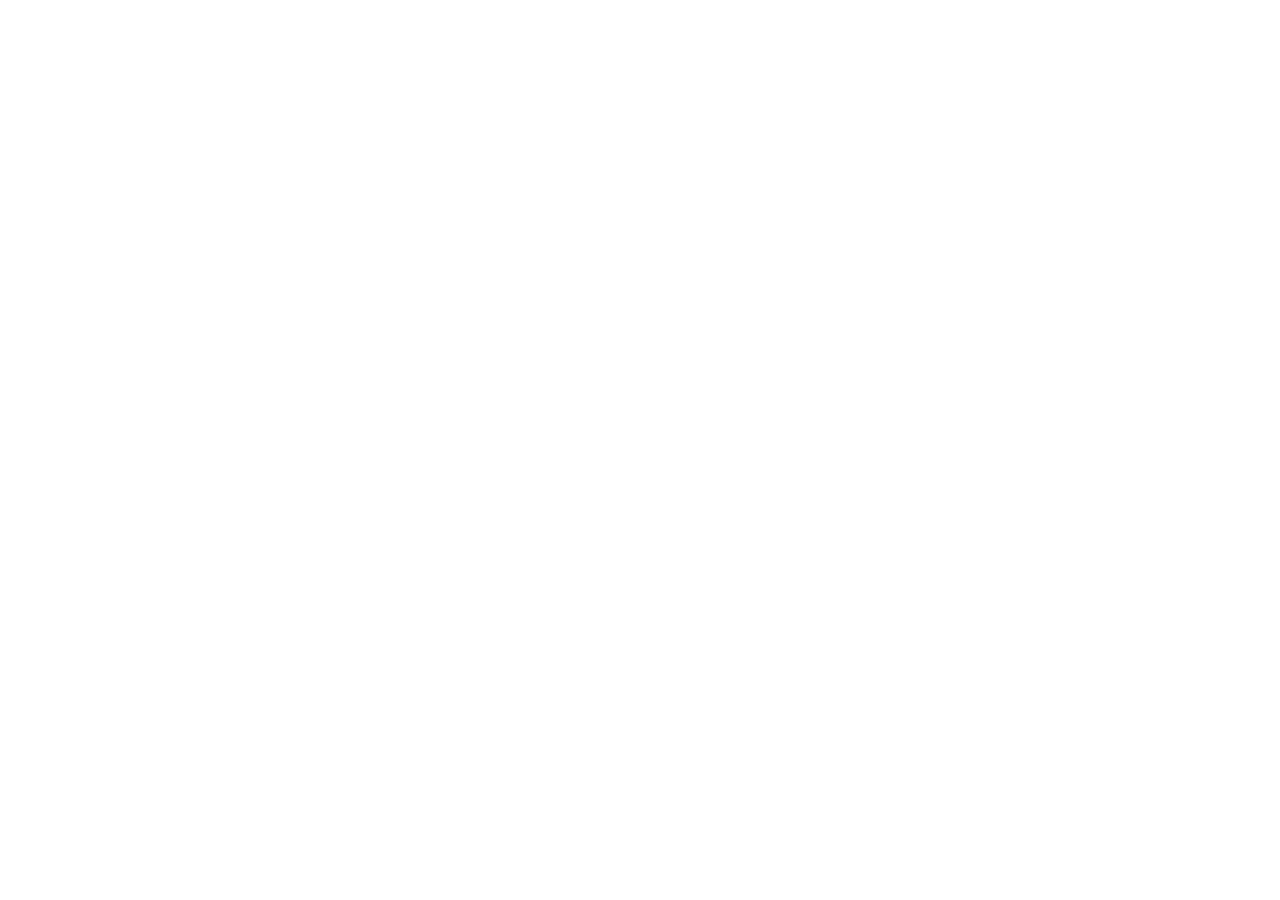
==== index.html @ 765d0cc9 "metamaker demo project" ====
<!DOCTYPE HTML PUBLIC "-//W3C//DTD HTML 4.01//EN" "http://www.w3.org/TR/html4/strict.dtd">
<html>
	<head>
		<title>MetaMaker-Extension</title>
	
		<link rel="stylesheet" type="text/css" href="http://extjs.cachefly.net/ext-3.2.0/resources/css/ext-all.css" />
	   	<script type="text/javascript" src="http://extjs.cachefly.net/ext-3.2.0/adapter/ext/ext-base.js"></script>
 		<script type="text/javascript" src="http://extjs.cachefly.net/ext-3.2.0/ext-all.js"></script>
		<script type="text/javascript" src="MetaMakerNorth.js"></script>
		
		<script type="text/javascript" src="MetaSources.js"></script>
		
		<script type="text/javascript" src="VernacularNames.js"></script>
		<script type="text/javascript" src="MetaTab.js"></script>
		<script type="text/javascript" src="EditorGridTab.js"></script>
		<script type="text/javascript" src="MetaMakerCenterTab.js"></script>
		
		<script type="text/javascript" src="MetaMakerCenter.js"></script>
		
		<script type="text/javascript" src="MetaMakerSouth.js"></script>
		
		<script type="text/javascript" src="MetaMakerEntry.js"></script>
		
	</head>
	<body>
	</body>
</html>
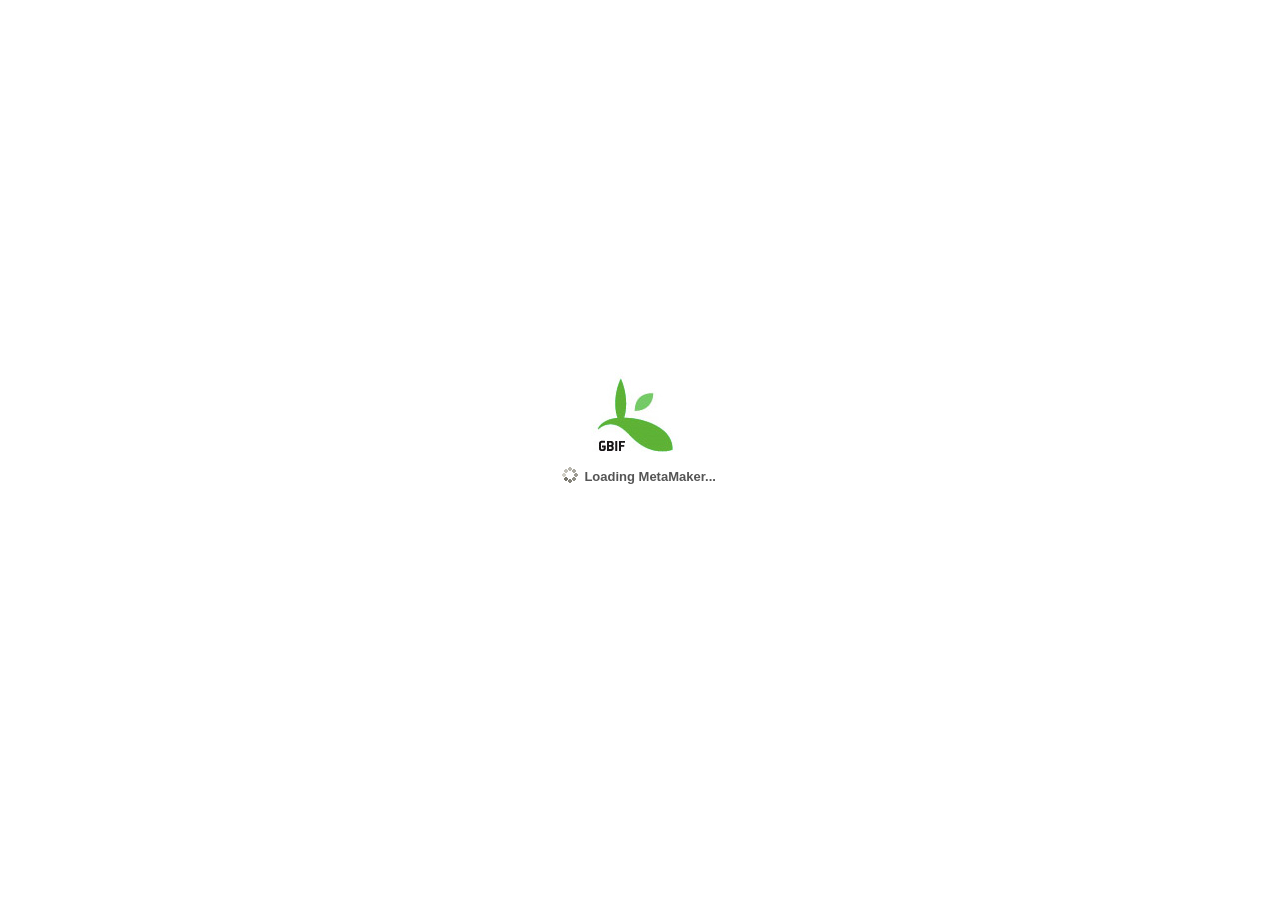
==== commit 774e2eca: "- refinements" ====
--- a/index.html
+++ b/index.html
@@ -1,29 +1,30 @@
-<!DOCTYPE HTML PUBLIC "-//W3C//DTD HTML 4.01//EN" "http://www.w3.org/TR/html4/strict.dtd">
-<html>
-	<head>
-		<title>MetaMaker-Extension</title>
-	
-		<link rel="stylesheet" type="text/css" href="http://extjs.cachefly.net/ext-3.2.0/resources/css/ext-all.css" />
-	   	<script type="text/javascript" src="http://extjs.cachefly.net/ext-3.2.0/adapter/ext/ext-base.js"></script>
- 		<script type="text/javascript" src="http://extjs.cachefly.net/ext-3.2.0/ext-all.js"></script>
-		<script type="text/javascript" src="MetaMakerNorth.js"></script>
-		
-		<script type="text/javascript" src="MetaSources.js"></script>
-		
-		<script type="text/javascript" src="VernacularNames.js"></script>
-		<script type="text/javascript" src="MetaTab.js"></script>
-		<script type="text/javascript" src="EditorGridTab.js"></script>
-		<script type="text/javascript" src="MetaMakerCenterTab.js"></script>
-		
-		<script type="text/javascript" src="MetaMakerCenter.js"></script>
-		
-		<script type="text/javascript" src="MetaMakerSouth.js"></script>
-		
-		<script type="text/javascript" src="MetaMakerEntry.js"></script>
-		
-	</head>
-	<body>
-	</body>
-</html>
-
-
+<html>
+	<head>
+		<title>GBIF - MetaMaker</title>	
+		<meta name="ROBOTS" content="INDEX, FOLLOW">
+		<meta http-equiv="Content-Type" content="text/html; charset=utf-8" />
+		<meta name="keywords" content="" />
+		<meta name="description" content="" />
+	
+		<style type="text/css">
+			#loading-mask {	position:absolute; left:0; top:0; width:100%; height:100%;	z-index:20000; background-color:white; }
+			#loading { position:absolute;	left:43%; top:40%; padding:2px; z-index:20002; height:auto; }
+			#loading img { margin-bottom:5px; }
+			#loading .loading-indicator{ background:white; color:#555;	font:bold 13px tahoma,arial,helvetica; padding:10px;	margin:0;	text-align:center; height:auto;	}
+		</style>
+	</head>
+<body>
+	<div id="loading-mask"></div>
+	<div id="loading">
+		<div class="loading-indicator"><img src="resources/images/gbif.jpg" style="margin-right:8px;" align="absmiddle"/><br/><img src="resources/images/default/grid/loading.gif" style="margin-right:6px;" align="absmiddle"/><span id="loading-msg">Loading MetaMaker...</span></div>
+	</div>
+
+	<link rel="stylesheet" type="text/css" href="http://extjs.cachefly.net/ext-3.2.0/resources/css/ext-all.css" />
+	<link rel="stylesheet" type="text/css" href="resources/css/xtheme-gray.css" />
+	<link rel="stylesheet" type="text/css" href="resources/css/style.css" />
+
+	<script type="text/javascript" src="http://extjs.cachefly.net/ext-3.2.0/adapter/ext/ext-base.js"></script>
+	<script type="text/javascript" src="http://extjs.cachefly.net/ext-3.2.0/ext-all.js"></script>
+	<script type="text/javascript" src="resources/js/GBIF.MetaMaker.MetaMaker.js"></script>
+</body>
+</html>
--- a/resources/css/xtheme-gray.css
+++ b/resources/css/xtheme-gray.css
@@ -0,0 +1,1654 @@
+/*!
+ * Ext JS Library 3.2.1
+ * Copyright(c) 2006-2010 Ext JS, Inc.
+ * licensing@extjs.com
+ * http://www.extjs.com/license
+ */
+.ext-el-mask {
+    background-color: #ccc;
+}
+
+.ext-el-mask-msg {
+    border-color:#999;
+    background-color:#ddd;
+    background-image:url(../images/gray/panel/white-top-bottom.gif);
+    background-position: 0 -1px;
+}
+.ext-el-mask-msg div {
+    background-color: #eee;
+    border-color:#d0d0d0;
+    color:#222;
+    font:normal 11px tahoma, arial, helvetica, sans-serif;
+}
+
+.x-mask-loading div {
+    background-color:#fbfbfb;
+    background-image:url(../images/default/grid/loading.gif);
+}
+
+.x-item-disabled {
+    color: gray;
+}
+
+.x-item-disabled * {
+    color: gray !important;
+}
+
+.x-splitbar-proxy {
+    background-color: #aaa;
+}
+
+.x-color-palette a {
+    border-color:#fff;
+}
+
+.x-color-palette a:hover, .x-color-palette a.x-color-palette-sel {
+    border-color:#CFCFCF;
+    background-color: #eaeaea;
+}
+
+.x-color-palette em:hover, .x-color-palette span:hover{   
+    background-color: #eaeaea;
+}
+
+.x-color-palette em {
+    border-color:#aca899;
+}
+
+.x-ie-shadow {
+    background-color:#777;
+}
+
+.x-shadow .xsmc {
+    background-image: url(../images/default/shadow-c.png);
+}
+
+.x-shadow .xsml, .x-shadow .xsmr {
+    background-image: url(../images/default/shadow-lr.png);
+}
+
+.x-shadow .xstl, .x-shadow .xstc,  .x-shadow .xstr, .x-shadow .xsbl, .x-shadow .xsbc, .x-shadow .xsbr{
+    background-image: url(../images/default/shadow.png);
+}
+
+.loading-indicator {
+    font-size: 11px;
+    background-image: url(../images/default/grid/loading.gif);
+}
+
+.x-spotlight {
+    background-color: #ccc;
+}.x-tab-panel-header, .x-tab-panel-footer {
+	background-color: #eaeaea;
+	border-color:#d0d0d0;
+    overflow:hidden;
+    zoom:1;
+}
+
+.x-tab-panel-header, .x-tab-panel-footer {
+	border-color:#d0d0d0;
+}
+
+ul.x-tab-strip-top{
+    background-color:#dbdbdb;
+	background-image: url(../images/gray/tabs/tab-strip-bg.gif);
+	border-bottom-color:#d0d0d0;
+}
+
+ul.x-tab-strip-bottom{
+    background-color:#dbdbdb;
+	background-image: url(../images/gray/tabs/tab-strip-btm-bg.gif);
+	border-top-color:#d0d0d0;
+}
+
+.x-tab-panel-header-plain .x-tab-strip-spacer,
+.x-tab-panel-footer-plain .x-tab-strip-spacer {
+    border-color:#d0d0d0;
+    background-color: #eaeaea;
+}
+
+.x-tab-strip span.x-tab-strip-text {
+	font:normal 11px tahoma,arial,helvetica;
+	color:#333;
+}
+
+.x-tab-strip-over span.x-tab-strip-text {
+	color:#111;
+}
+
+.x-tab-strip-active span.x-tab-strip-text {
+	color:#333;
+    font-weight:bold;
+}
+
+.x-tab-strip-disabled .x-tabs-text {
+	color:#aaaaaa;
+}
+
+.x-tab-strip-top .x-tab-right, .x-tab-strip-top .x-tab-left, .x-tab-strip-top .x-tab-strip-inner{
+	background-image: url(../images/gray/tabs/tabs-sprite.gif);
+}
+
+.x-tab-strip-bottom .x-tab-right {
+	background-image: url(../images/gray/tabs/tab-btm-inactive-right-bg.gif);
+}
+
+.x-tab-strip-bottom .x-tab-left {
+	background-image: url(../images/gray/tabs/tab-btm-inactive-left-bg.gif);
+}
+
+.x-tab-strip-bottom .x-tab-strip-over .x-tab-left {
+	background-image: url(../images/gray/tabs/tab-btm-over-left-bg.gif);
+}
+
+.x-tab-strip-bottom .x-tab-strip-over .x-tab-right {
+	background-image: url(../images/gray/tabs/tab-btm-over-right-bg.gif);
+}
+
+.x-tab-strip-bottom .x-tab-strip-active .x-tab-right {
+	background-image: url(../images/gray/tabs/tab-btm-right-bg.gif);
+}
+
+.x-tab-strip-bottom .x-tab-strip-active .x-tab-left {
+	background-image: url(../images/gray/tabs/tab-btm-left-bg.gif);
+}
+
+.x-tab-strip .x-tab-strip-closable a.x-tab-strip-close {
+	background-image:url(../images/gray/tabs/tab-close.gif);
+}
+
+.x-tab-strip .x-tab-strip-closable a.x-tab-strip-close:hover{
+	background-image:url(../images/gray/tabs/tab-close.gif);
+}
+
+.x-tab-panel-body {
+    border-color:#d0d0d0;
+    background-color:#fff;
+}
+
+.x-tab-panel-body-top {
+    border-top: 0 none;
+}
+
+.x-tab-panel-body-bottom {
+    border-bottom: 0 none;
+}
+
+.x-tab-scroller-left {
+    background-image:url(../images/gray/tabs/scroll-left.gif);
+    border-bottom-color:#d0d0d0;
+}
+
+.x-tab-scroller-left-over {
+    background-position: 0 0;
+}
+
+.x-tab-scroller-left-disabled {
+    background-position: -18px 0;
+    opacity:.5;
+    -moz-opacity:.5;
+    filter:alpha(opacity=50);
+    cursor:default;
+}
+
+.x-tab-scroller-right {
+    background-image:url(../images/gray/tabs/scroll-right.gif);
+    border-bottom-color:#d0d0d0;
+}
+
+.x-tab-panel-bbar .x-toolbar, .x-tab-panel-tbar .x-toolbar {
+    border-color:#d0d0d0;
+}
+.x-form-field{
+    font:normal 12px tahoma, arial, helvetica, sans-serif;
+}
+
+.x-form-text, textarea.x-form-field{
+    background-color:#fff;
+    background-image:url(../images/default/form/text-bg.gif);
+    border-color:#C1C1C1;
+}
+
+.x-form-select-one {
+    background-color:#fff;
+    border-color:#C1C1C1;
+}
+
+.x-form-check-group-label {
+    border-bottom: 1px solid #d0d0d0;
+    color: #333;
+}
+
+.x-editor .x-form-check-wrap {
+    background-color:#fff;
+}
+
+.x-form-field-wrap .x-form-trigger{
+    background-image:url(../images/gray/form/trigger.gif);
+    border-bottom-color:#b5b8c8;
+}
+
+.x-form-field-wrap .x-form-date-trigger{
+    background-image: url(../images/gray/form/date-trigger.gif);
+}
+
+.x-form-field-wrap .x-form-clear-trigger{
+    background-image: url(../images/gray/form/clear-trigger.gif);
+}
+
+.x-form-field-wrap .x-form-search-trigger{
+    background-image: url(../images/gray/form/search-trigger.gif);
+}
+
+.x-trigger-wrap-focus .x-form-trigger{
+    border-bottom-color: #777777;
+}
+
+.x-item-disabled .x-form-trigger-over{
+    border-bottom-color:#b5b8c8;
+}
+
+.x-item-disabled .x-form-trigger-click{
+    border-bottom-color:#b5b8c8;
+}
+
+.x-form-focus, textarea.x-form-focus{
+	border-color:#777777;
+}
+
+.x-form-invalid, textarea.x-form-invalid{
+    background-color:#fff;
+	background-image:url(../images/default/grid/invalid_line.gif);
+	border-color:#c30;
+}
+
+.ext-webkit .x-form-invalid{
+	background-color:#fee;
+	border-color:#ff7870;
+}
+
+.x-form-inner-invalid, textarea.x-form-inner-invalid{
+    background-color:#fff;
+	background-image:url(../images/default/grid/invalid_line.gif);
+}
+
+.x-form-grow-sizer {
+	font:normal 12px tahoma, arial, helvetica, sans-serif;
+}
+
+.x-form-item {
+    font:normal 12px tahoma, arial, helvetica, sans-serif;
+}
+
+.x-form-invalid-msg {
+    color:#c0272b;
+    font:normal 11px tahoma, arial, helvetica, sans-serif;
+    background-image:url(../images/default/shared/warning.gif);
+}
+
+.x-form-empty-field {
+    color:gray;
+}
+
+.x-small-editor .x-form-field {
+    font:normal 11px arial, tahoma, helvetica, sans-serif;
+}
+
+.ext-webkit .x-small-editor .x-form-field {
+    font:normal 12px arial, tahoma, helvetica, sans-serif;
+}
+
+.x-form-invalid-icon {
+    background-image:url(../images/default/form/exclamation.gif);
+}
+
+.x-fieldset {
+    border-color:#CCCCCC;
+}
+
+.x-fieldset legend {
+    font:bold 11px tahoma, arial, helvetica, sans-serif;
+    color:#777777;
+}.x-btn{
+	font:normal 11px tahoma, verdana, helvetica;
+}
+
+.x-btn button{
+    font:normal 11px arial,tahoma,verdana,helvetica;
+    color:#333;
+}
+
+.x-btn em {
+    font-style:normal;
+    font-weight:normal;
+}
+
+.x-btn-tl, .x-btn-tr, .x-btn-tc, .x-btn-ml, .x-btn-mr, .x-btn-mc, .x-btn-bl, .x-btn-br, .x-btn-bc{
+	background-image:url(../images/gray/button/btn.gif);
+}
+
+.x-btn-click .x-btn-text, .x-btn-menu-active .x-btn-text, .x-btn-pressed .x-btn-text{
+    color:#000;
+}
+
+.x-btn-disabled *{
+	color:gray !important;
+}
+
+.x-btn-mc em.x-btn-arrow {
+    background-image:url(../images/default/button/arrow.gif);
+}
+
+.x-btn-mc em.x-btn-split {
+    background-image:url(../images/default/button/s-arrow.gif);
+}
+
+.x-btn-over .x-btn-mc em.x-btn-split, .x-btn-click .x-btn-mc em.x-btn-split, .x-btn-menu-active .x-btn-mc em.x-btn-split, .x-btn-pressed .x-btn-mc em.x-btn-split {
+    background-image:url(../images/gray/button/s-arrow-o.gif);
+}
+
+.x-btn-mc em.x-btn-arrow-bottom {
+    background-image:url(../images/default/button/s-arrow-b-noline.gif);
+}
+
+.x-btn-mc em.x-btn-split-bottom {
+    background-image:url(../images/default/button/s-arrow-b.gif);
+}
+
+.x-btn-over .x-btn-mc em.x-btn-split-bottom, .x-btn-click .x-btn-mc em.x-btn-split-bottom, .x-btn-menu-active .x-btn-mc em.x-btn-split-bottom, .x-btn-pressed .x-btn-mc em.x-btn-split-bottom {
+    background-image:url(../images/gray/button/s-arrow-bo.gif);
+}
+
+.x-btn-group-header {
+    color: #666;
+}
+
+.x-btn-group-tc {
+	background-image: url(../images/gray/button/group-tb.gif);
+}
+
+.x-btn-group-tl {
+	background-image: url(../images/gray/button/group-cs.gif);
+}
+
+.x-btn-group-tr {
+	background-image: url(../images/gray/button/group-cs.gif);
+}
+
+.x-btn-group-bc {
+	background-image: url(../images/gray/button/group-tb.gif);
+}
+
+.x-btn-group-bl {
+	background-image: url(../images/gray/button/group-cs.gif);
+}
+
+.x-btn-group-br {
+	background-image: url(../images/gray/button/group-cs.gif);
+}
+
+.x-btn-group-ml {
+	background-image: url(../images/gray/button/group-lr.gif);
+}
+.x-btn-group-mr {
+	background-image: url(../images/gray/button/group-lr.gif);
+}
+
+.x-btn-group-notitle .x-btn-group-tc {
+	background-image: url(../images/gray/button/group-tb.gif);
+}
+.x-toolbar{
+	border-color:#d0d0d0;
+    background-color:#f0f0f0;
+    background-image:url(../images/gray/toolbar/bg.gif);
+}
+
+.x-toolbar td,.x-toolbar span,.x-toolbar input,.x-toolbar div,.x-toolbar select,.x-toolbar label{
+    font:normal 11px arial,tahoma, helvetica, sans-serif;
+}
+
+.x-toolbar .x-item-disabled {
+	color:gray;
+}
+
+.x-toolbar .x-item-disabled * {
+	color:gray;
+}
+
+.x-toolbar .x-btn-mc em.x-btn-split {
+    background-image:url(../images/default/button/s-arrow-noline.gif);
+}
+
+.x-toolbar .x-btn-over .x-btn-mc em.x-btn-split, .x-toolbar .x-btn-click .x-btn-mc em.x-btn-split, 
+.x-toolbar .x-btn-menu-active .x-btn-mc em.x-btn-split, .x-toolbar .x-btn-pressed .x-btn-mc em.x-btn-split 
+{
+    background-image:url(../images/gray/button/s-arrow-o.gif);
+}
+
+.x-toolbar .x-btn-mc em.x-btn-split-bottom {
+    background-image:url(../images/default/button/s-arrow-b-noline.gif);
+}
+
+.x-toolbar .x-btn-over .x-btn-mc em.x-btn-split-bottom, .x-toolbar .x-btn-click .x-btn-mc em.x-btn-split-bottom, 
+.x-toolbar .x-btn-menu-active .x-btn-mc em.x-btn-split-bottom, .x-toolbar .x-btn-pressed .x-btn-mc em.x-btn-split-bottom 
+{
+    background-image:url(../images/gray/button/s-arrow-bo.gif);
+}
+
+.x-toolbar .xtb-sep {
+	background-image: url(../images/default/grid/grid-split.gif);
+}
+
+.x-tbar-page-first{
+	background-image: url(../images/gray/grid/page-first.gif) !important;
+}
+
+.x-tbar-loading{
+	background-image: url(../images/gray/grid/refresh.gif) !important;
+}
+
+.x-tbar-page-last{
+	background-image: url(../images/gray/grid/page-last.gif) !important;
+}
+
+.x-tbar-page-next{
+	background-image: url(../images/gray/grid/page-next.gif) !important;
+}
+
+.x-tbar-page-prev{
+	background-image: url(../images/gray/grid/page-prev.gif) !important;
+}
+
+.x-item-disabled .x-tbar-loading{
+	background-image: url(../images/default/grid/loading.gif) !important;
+}
+
+.x-item-disabled .x-tbar-page-first{
+	background-image: url(../images/default/grid/page-first-disabled.gif) !important;
+}
+
+.x-item-disabled .x-tbar-page-last{
+	background-image: url(../images/default/grid/page-last-disabled.gif) !important;
+}
+
+.x-item-disabled .x-tbar-page-next{
+	background-image: url(../images/default/grid/page-next-disabled.gif) !important;
+}
+
+.x-item-disabled .x-tbar-page-prev{
+	background-image: url(../images/default/grid/page-prev-disabled.gif) !important;
+}
+
+.x-paging-info {
+    color:#444;
+}
+
+.x-toolbar-more-icon {
+    background-image: url(../images/gray/toolbar/more.gif) !important;
+}
+.x-resizable-handle {
+	background-color:#fff;
+}
+
+.x-resizable-over .x-resizable-handle-east, .x-resizable-pinned .x-resizable-handle-east,
+.x-resizable-over .x-resizable-handle-west, .x-resizable-pinned .x-resizable-handle-west
+{
+    background-image:url(../images/gray/sizer/e-handle.gif);
+}
+
+.x-resizable-over .x-resizable-handle-south, .x-resizable-pinned .x-resizable-handle-south,
+.x-resizable-over .x-resizable-handle-north, .x-resizable-pinned .x-resizable-handle-north
+{
+    background-image:url(../images/gray/sizer/s-handle.gif);
+}
+
+.x-resizable-over .x-resizable-handle-north, .x-resizable-pinned .x-resizable-handle-north{
+    background-image:url(../images/gray/sizer/s-handle.gif);
+}
+.x-resizable-over .x-resizable-handle-southeast, .x-resizable-pinned .x-resizable-handle-southeast{
+    background-image:url(../images/gray/sizer/se-handle.gif);
+}
+.x-resizable-over .x-resizable-handle-northwest, .x-resizable-pinned .x-resizable-handle-northwest{
+    background-image:url(../images/gray/sizer/nw-handle.gif);
+}
+.x-resizable-over .x-resizable-handle-northeast, .x-resizable-pinned .x-resizable-handle-northeast{
+    background-image:url(../images/gray/sizer/ne-handle.gif);
+}
+.x-resizable-over .x-resizable-handle-southwest, .x-resizable-pinned .x-resizable-handle-southwest{
+    background-image:url(../images/gray/sizer/sw-handle.gif);
+}
+.x-resizable-proxy{
+    border-color:#565656;
+}
+.x-resizable-overlay{
+    background-color:#fff;
+}
+.x-grid3 {
+    background-color:#fff;
+}
+
+.x-grid-panel .x-panel-mc .x-panel-body {
+    border-color:#d0d0d0;
+}
+
+.x-grid3-hd-row td, .x-grid3-row td, .x-grid3-summary-row td{
+	font:normal 11px arial, tahoma, helvetica, sans-serif;
+}
+
+.x-grid3-hd-row td {
+    border-left-color:#eee;
+    border-right-color:#d0d0d0;
+}
+
+.x-grid-row-loading {
+    background-color: #fff;
+    background-image:url(../images/default/shared/loading-balls.gif);
+}
+
+.x-grid3-row {
+    border-color:#ededed;
+    border-top-color:#fff;
+}
+
+.x-grid3-row-alt{
+	background-color:#fafafa;
+}
+
+.x-grid3-row-over {
+	border-color:#ddd;
+    background-color:#efefef;
+    background-image:url(../images/default/grid/row-over.gif);
+}
+
+.x-grid3-resize-proxy {
+    background-color:#777;
+}
+
+.x-grid3-resize-marker {
+    background-color:#777;
+}
+
+.x-grid3-header{
+    background-color:#f9f9f9;
+	background-image:url(../images/gray/grid/grid3-hrow2.gif);
+}
+
+.x-grid3-header-pop {
+    border-left-color:#d0d0d0;
+}
+
+.x-grid3-header-pop-inner {
+    border-left-color:#eee;
+    background-image:url(../images/default/grid/hd-pop.gif);
+}
+
+td.x-grid3-hd-over, td.sort-desc, td.sort-asc, td.x-grid3-hd-menu-open {
+    border-left-color:#ACACAC;
+    border-right-color:#ACACAC;
+}
+
+td.x-grid3-hd-over .x-grid3-hd-inner, td.sort-desc .x-grid3-hd-inner, td.sort-asc .x-grid3-hd-inner, td.x-grid3-hd-menu-open .x-grid3-hd-inner {
+    background-color:#f9f9f9;
+    background-image:url(../images/gray/grid/grid3-hrow-over2.gif);
+
+}
+
+.sort-asc .x-grid3-sort-icon {
+	background-image: url(../images/gray/grid/sort_asc.gif);
+}
+
+.sort-desc .x-grid3-sort-icon {
+	background-image: url(../images/gray/grid/sort_desc.gif);
+}
+
+.x-grid3-cell-text, .x-grid3-hd-text {
+	color:#000;
+}
+
+.x-grid3-split {
+	background-image: url(../images/default/grid/grid-split.gif);
+}
+
+.x-grid3-hd-text {
+	color:#333;
+}
+
+.x-dd-drag-proxy .x-grid3-hd-inner{
+    background-color:#f9f9f9;
+	background-image:url(../images/gray/grid/grid3-hrow-over2.gif);
+	border-color:#ACACAC;
+}
+
+.col-move-top{
+	background-image:url(../images/gray/grid/col-move-top.gif);
+}
+
+.col-move-bottom{
+	background-image:url(../images/gray/grid/col-move-bottom.gif);
+}
+
+.x-grid3-row-selected {
+	background-color:#CCCCCC !important;
+	background-image: none;
+	border-color:#ACACAC;
+}
+
+.x-grid3-cell-selected{
+	background-color: #CBCBCB !important;
+	color:#000;
+}
+
+.x-grid3-cell-selected span{
+	color:#000 !important;
+}
+
+.x-grid3-cell-selected .x-grid3-cell-text{
+	color:#000;
+}
+
+.x-grid3-locked td.x-grid3-row-marker, .x-grid3-locked .x-grid3-row-selected td.x-grid3-row-marker{
+    background-color:#ebeadb !important;
+    background-image:url(../images/default/grid/grid-hrow.gif) !important;
+    color:#000;
+    border-top-color:#fff;
+    border-right-color:#6fa0df !important;
+}
+
+.x-grid3-locked td.x-grid3-row-marker div, .x-grid3-locked .x-grid3-row-selected td.x-grid3-row-marker div{
+    color:#333 !important;
+}
+
+.x-grid3-dirty-cell {
+    background-image:url(../images/default/grid/dirty.gif);
+}
+
+.x-grid3-topbar, .x-grid3-bottombar{
+	font:normal 11px arial, tahoma, helvetica, sans-serif;
+}
+
+.x-grid3-bottombar .x-toolbar{
+	border-top-color:#a9bfd3;
+}
+
+.x-props-grid .x-grid3-td-name .x-grid3-cell-inner{
+	background-image:url(../images/default/grid/grid3-special-col-bg.gif) !important;
+    color:#000 !important;
+}
+
+.x-props-grid .x-grid3-body .x-grid3-td-name{
+    background-color:#fff !important;
+    border-right-color:#eee;
+}
+
+.xg-hmenu-sort-asc .x-menu-item-icon{
+	background-image: url(../images/default/grid/hmenu-asc.gif);
+}
+
+.xg-hmenu-sort-desc .x-menu-item-icon{
+	background-image: url(../images/default/grid/hmenu-desc.gif);
+}
+
+.xg-hmenu-lock .x-menu-item-icon{
+	background-image: url(../images/default/grid/hmenu-lock.gif);
+}
+
+.xg-hmenu-unlock .x-menu-item-icon{
+	background-image: url(../images/default/grid/hmenu-unlock.gif);
+}
+
+.x-grid3-hd-btn {
+    background-color:#f9f9f9;
+    background-image:url(../images/gray/grid/grid3-hd-btn.gif);
+}
+
+.x-grid3-body .x-grid3-td-expander {
+    background-image:url(../images/default/grid/grid3-special-col-bg.gif);
+}
+
+.x-grid3-row-expander {
+    background-image:url(../images/gray/grid/row-expand-sprite.gif);
+}
+
+.x-grid3-body .x-grid3-td-checker {
+    background-image: url(../images/default/grid/grid3-special-col-bg.gif);
+}
+
+.x-grid3-row-checker, .x-grid3-hd-checker {
+    background-image:url(../images/default/grid/row-check-sprite.gif);
+}
+
+.x-grid3-body .x-grid3-td-numberer {
+    background-image:url(../images/default/grid/grid3-special-col-bg.gif);
+}
+
+.x-grid3-body .x-grid3-td-numberer .x-grid3-cell-inner {
+	color:#444;
+}
+
+.x-grid3-body .x-grid3-td-row-icon {
+    background-image:url(../images/default/grid/grid3-special-col-bg.gif);
+}
+
+.x-grid3-body .x-grid3-row-selected .x-grid3-td-numberer,
+.x-grid3-body .x-grid3-row-selected .x-grid3-td-checker,
+.x-grid3-body .x-grid3-row-selected .x-grid3-td-expander {
+	background-image:url(../images/gray/grid/grid3-special-col-sel-bg.gif);
+}
+
+.x-grid3-check-col {
+	background-image:url(../images/default/menu/unchecked.gif);
+}
+
+.x-grid3-check-col-on {
+	background-image:url(../images/default/menu/checked.gif);
+}
+
+.x-grid-group, .x-grid-group-body, .x-grid-group-hd {
+    zoom:1;
+}
+
+.x-grid-group-hd {
+    border-bottom-color:#d0d0d0;
+}
+
+.x-grid-group-hd div.x-grid-group-title {
+    background-image:url(../images/gray/grid/group-collapse.gif);
+    color:#5F5F5F;
+    font:bold 11px tahoma, arial, helvetica, sans-serif;
+}
+
+.x-grid-group-collapsed .x-grid-group-hd div.x-grid-group-title {
+    background-image:url(../images/gray/grid/group-expand.gif);
+}
+
+.x-group-by-icon {
+    background-image:url(../images/default/grid/group-by.gif);
+}
+
+.x-cols-icon {
+    background-image:url(../images/default/grid/columns.gif);
+}
+
+.x-show-groups-icon {
+    background-image:url(../images/default/grid/group-by.gif);
+}
+
+.x-grid-empty {
+    color:gray;
+    font:normal 11px tahoma, arial, helvetica, sans-serif;
+}
+
+.x-grid-with-col-lines .x-grid3-row td.x-grid3-cell {
+    border-right-color:#ededed;
+}
+
+.x-grid-with-col-lines .x-grid3-row{
+    border-top-color:#ededed;
+}
+
+.x-grid-with-col-lines .x-grid3-row-selected {
+	border-top-color:#B9B9B9;
+}
+.x-dd-drag-ghost{
+	color:#000;
+	font: normal 11px arial, helvetica, sans-serif;
+    border-color: #ddd #bbb #bbb #ddd;
+	background-color:#fff;
+}
+
+.x-dd-drop-nodrop .x-dd-drop-icon{
+  background-image: url(../images/default/dd/drop-no.gif);
+}
+
+.x-dd-drop-ok .x-dd-drop-icon{
+  background-image: url(../images/default/dd/drop-yes.gif);
+}
+
+.x-dd-drop-ok-add .x-dd-drop-icon{
+  background-image: url(../images/default/dd/drop-add.gif);
+}
+
+.x-view-selector {
+    background-color:#D6D6D6;
+    border-color:#888888;
+}.x-tree-node-expanded .x-tree-node-icon{
+	background-image:url(../images/default/tree/folder-open.gif);
+}
+
+.x-tree-node-leaf .x-tree-node-icon{
+	background-image:url(../images/default/tree/leaf.gif);
+}
+
+.x-tree-node-collapsed .x-tree-node-icon{
+	background-image:url(../images/default/tree/folder.gif);
+}
+
+.x-tree-node-loading .x-tree-node-icon{
+	background-image:url(../images/default/tree/loading.gif) !important;
+}
+
+.x-tree-node .x-tree-node-inline-icon {
+    background-image: none;
+}
+
+.x-tree-node-loading a span{
+	 font-style: italic;
+	 color:#444444;
+}
+
+.ext-ie .x-tree-node-el input {
+    width:15px;
+    height:15px;
+}
+
+.x-tree-lines .x-tree-elbow{
+	background-image:url(../images/default/tree/elbow.gif);
+}
+
+.x-tree-lines .x-tree-elbow-plus{
+	background-image:url(../images/default/tree/elbow-plus.gif);
+}
+
+.x-tree-lines .x-tree-elbow-minus{
+	background-image:url(../images/default/tree/elbow-minus.gif);
+}
+
+.x-tree-lines .x-tree-elbow-end{
+	background-image:url(../images/default/tree/elbow-end.gif);
+}
+
+.x-tree-lines .x-tree-elbow-end-plus{
+	background-image:url(../images/gray/tree/elbow-end-plus.gif);
+}
+
+.x-tree-lines .x-tree-elbow-end-minus{
+	background-image:url(../images/gray/tree/elbow-end-minus.gif);
+}
+
+.x-tree-lines .x-tree-elbow-line{
+	background-image:url(../images/default/tree/elbow-line.gif);
+}
+
+.x-tree-no-lines .x-tree-elbow-plus{
+	background-image:url(../images/default/tree/elbow-plus-nl.gif);
+}
+
+.x-tree-no-lines .x-tree-elbow-minus{
+	background-image:url(../images/default/tree/elbow-minus-nl.gif);
+}
+
+.x-tree-no-lines .x-tree-elbow-end-plus{
+	background-image:url(../images/gray/tree/elbow-end-plus-nl.gif);
+}
+
+.x-tree-no-lines .x-tree-elbow-end-minus{
+	background-image:url(../images/gray/tree/elbow-end-minus-nl.gif);
+}
+
+.x-tree-arrows .x-tree-elbow-plus{
+    background-image:url(../images/gray/tree/arrows.gif);
+}
+
+.x-tree-arrows .x-tree-elbow-minus{
+    background-image:url(../images/gray/tree/arrows.gif);
+}
+
+.x-tree-arrows .x-tree-elbow-end-plus{
+    background-image:url(../images/gray/tree/arrows.gif);
+}
+
+.x-tree-arrows .x-tree-elbow-end-minus{
+    background-image:url(../images/gray/tree/arrows.gif);
+}
+
+.x-tree-node{
+	color:#000;
+	font: normal 11px arial, tahoma, helvetica, sans-serif;
+}
+
+.x-tree-node a, .x-dd-drag-ghost a{
+	color:#000;
+}
+
+.x-tree-node a span, .x-dd-drag-ghost a span{
+	color:#000;
+}
+
+.x-tree-node .x-tree-node-disabled a span{
+	color:gray !important;
+}
+
+.x-tree-node div.x-tree-drag-insert-below{
+ 	 border-bottom-color:#36c;
+}
+
+.x-tree-node div.x-tree-drag-insert-above{
+	 border-top-color:#36c;
+}
+
+.x-tree-dd-underline .x-tree-node div.x-tree-drag-insert-below a{
+ 	 border-bottom-color:#36c;
+}
+
+.x-tree-dd-underline .x-tree-node div.x-tree-drag-insert-above a{
+	 border-top-color:#36c;
+}
+
+.x-tree-node .x-tree-drag-append a span{
+	 background-color:#ddd;
+	 border-color:gray;
+}
+
+.x-tree-node .x-tree-node-over {
+	background-color: #eee;
+}
+
+.x-tree-node .x-tree-selected {
+	background-color: #ddd;
+}
+
+.x-tree-drop-ok-append .x-dd-drop-icon{
+  background-image: url(../images/default/tree/drop-add.gif);
+}
+
+.x-tree-drop-ok-above .x-dd-drop-icon{
+  background-image: url(../images/default/tree/drop-over.gif);
+}
+
+.x-tree-drop-ok-below .x-dd-drop-icon{
+  background-image: url(../images/default/tree/drop-under.gif);
+}
+
+.x-tree-drop-ok-between .x-dd-drop-icon{
+  background-image: url(../images/default/tree/drop-between.gif);
+}
+.x-date-picker {
+    border-color:#585858;
+    background-color:#fff;
+}
+
+.x-date-middle,.x-date-left,.x-date-right {
+	background-image: url(../images/gray/shared/hd-sprite.gif);
+	color:#fff;
+	font:bold 11px "sans serif", tahoma, verdana, helvetica;
+}
+
+.x-date-middle .x-btn .x-btn-text {
+    color:#fff;
+}
+
+.x-date-middle .x-btn-mc em.x-btn-arrow {
+    background-image:url(../images/gray/toolbar/btn-arrow-light.gif);
+}
+
+.x-date-right a {
+    background-image: url(../images/gray/shared/right-btn.gif);
+}
+
+.x-date-left a{
+	background-image: url(../images/gray/shared/left-btn.gif);
+}
+
+.x-date-inner th {
+    background-color:#D8D8D8;
+    background-image: url(../images/gray/panel/white-top-bottom.gif);
+	border-bottom-color:#AFAFAF;
+    font:normal 10px arial, helvetica,tahoma,sans-serif;
+	color:#595959;
+}
+
+.x-date-inner td {
+    border-color:#fff;
+}
+
+.x-date-inner a {
+    font:normal 11px arial, helvetica,tahoma,sans-serif;
+    color:#000;
+}
+
+.x-date-inner .x-date-active{
+	color:#000;
+}
+
+.x-date-inner .x-date-selected a{
+    background-image: none;
+    background-color:#D8D8D8;
+	border-color:#DCDCDC;
+}
+
+.x-date-inner .x-date-today a{
+	border-color:darkred;
+}
+
+.x-date-inner .x-date-selected span{
+    font-weight:bold;
+}
+
+.x-date-inner .x-date-prevday a,.x-date-inner .x-date-nextday a {
+	color:#aaa;
+}
+
+.x-date-bottom {
+    border-top-color:#AFAFAF;
+    background-color:#D8D8D8;
+    background:#D8D8D8 url(../images/gray/panel/white-top-bottom.gif) 0 -2px;
+}
+
+.x-date-inner a:hover, .x-date-inner .x-date-disabled a:hover{
+    color:#000;
+    background-color:#D8D8D8;
+}
+
+.x-date-inner .x-date-disabled a {
+	background-color:#eee;
+	color:#bbb;
+}
+
+.x-date-mmenu{
+    background-color:#eee !important;
+}
+
+.x-date-mmenu .x-menu-item {
+	font-size:10px;
+	color:#000;
+}
+
+.x-date-mp {
+	background-color:#fff;
+}
+
+.x-date-mp td {
+	font:normal 11px arial, helvetica,tahoma,sans-serif;
+}
+
+.x-date-mp-btns button {
+	background-color:#4E565F;
+	color:#fff;
+	border-color:#C0C0C0 #434343 #434343 #C0C0C0;
+	font:normal 11px arial, helvetica,tahoma,sans-serif;
+}
+
+.x-date-mp-btns {
+    background-color:#D8D8D8;
+    background:#D8D8D8 url(../images/gray/panel/white-top-bottom.gif) 0 -2px;
+}
+
+.x-date-mp-btns td {
+	border-top-color:#AFAFAF;
+}
+
+td.x-date-mp-month a,td.x-date-mp-year a {
+	color: #333;
+}
+
+td.x-date-mp-month a:hover,td.x-date-mp-year a:hover {
+	color:#333;
+	background-color:#FDFDFD;
+}
+
+td.x-date-mp-sel a {
+    background-color:#D8D8D8;
+    background:#D8D8D8 url(../images/gray/panel/white-top-bottom.gif) 0 -2px;
+	border-color:#DCDCDC;
+}
+
+.x-date-mp-ybtn a {
+    background-image:url(../images/gray/panel/tool-sprites.gif);
+}
+
+td.x-date-mp-sep {
+   border-right-color:#D7D7D7;
+}.x-tip .x-tip-close{
+	background-image: url(../images/gray/qtip/close.gif);
+}
+
+.x-tip .x-tip-tc, .x-tip .x-tip-tl, .x-tip .x-tip-tr, .x-tip .x-tip-bc, .x-tip .x-tip-bl, .x-tip .x-tip-br, .x-tip .x-tip-ml, .x-tip .x-tip-mr {
+	background-image: url(../images/gray/qtip/tip-sprite.gif);
+}
+
+.x-tip .x-tip-mc {
+    font: normal 11px tahoma,arial,helvetica,sans-serif;
+}
+.x-tip .x-tip-ml {
+	background-color: #fff;
+}
+
+.x-tip .x-tip-header-text {
+    font: bold 11px tahoma,arial,helvetica,sans-serif;
+    color:#444;
+}
+
+.x-tip .x-tip-body {
+    font: normal 11px tahoma,arial,helvetica,sans-serif;
+    color:#444;
+}
+
+.x-form-invalid-tip .x-tip-tc, .x-form-invalid-tip .x-tip-tl, .x-form-invalid-tip .x-tip-tr, .x-form-invalid-tip .x-tip-bc,
+.x-form-invalid-tip .x-tip-bl, .x-form-invalid-tip .x-tip-br, .x-form-invalid-tip .x-tip-ml, .x-form-invalid-tip .x-tip-mr
+{
+	background-image: url(../images/default/form/error-tip-corners.gif);
+}
+
+.x-form-invalid-tip .x-tip-body {
+    background-image:url(../images/default/form/exclamation.gif);
+}
+
+.x-tip-anchor {
+    background-image:url(../images/gray/qtip/tip-anchor-sprite.gif);
+}.x-menu {
+    background-color:#f0f0f0;
+	background-image:url(../images/default/menu/menu.gif);
+}
+
+.x-menu-floating{
+    border-color:#7D7D7D;
+}
+
+.x-menu-nosep {
+	background-image:none;
+}
+
+.x-menu-list-item{
+	font:normal 11px arial,tahoma,sans-serif;
+}
+
+.x-menu-item-arrow{
+	background-image:url(../images/gray/menu/menu-parent.gif);
+}
+
+.x-menu-sep {
+    background-color:#e0e0e0;
+	border-bottom-color:#fff;
+}
+
+a.x-menu-item {
+	color:#222;
+}
+
+.x-menu-item-active {
+    background-image: url(../images/gray/menu/item-over.gif);
+	background-color: #f1f1f1;
+    border-color:#ACACAC;
+}
+
+.x-menu-item-active a.x-menu-item {
+	border-color:#ACACAC;
+}
+
+.x-menu-check-item .x-menu-item-icon{
+	background-image:url(../images/default/menu/unchecked.gif);
+}
+
+.x-menu-item-checked .x-menu-item-icon{
+	background-image:url(../images/default/menu/checked.gif);
+}
+
+.x-menu-item-checked .x-menu-group-item .x-menu-item-icon{
+    background-image:url(../images/gray/menu/group-checked.gif);
+}
+
+.x-menu-group-item .x-menu-item-icon{
+    background-image:none;
+}
+
+.x-menu-plain {
+	background-color:#fff !important;
+}
+
+.x-menu .x-date-picker{
+    border-color:#AFAFAF;
+}
+
+.x-cycle-menu .x-menu-item-checked {
+    border-color:#B9B9B9 !important;
+    background-color:#F1F1F1;
+}
+
+.x-menu-scroller-top {
+    background-image:url(../images/default/layout/mini-top.gif);
+}
+
+.x-menu-scroller-bottom {
+    background-image:url(../images/default/layout/mini-bottom.gif);
+}.x-box-tl {
+	background-image: url(../images/default/box/corners.gif);
+}
+
+.x-box-tc {
+	background-image: url(../images/default/box/tb.gif);
+}
+
+.x-box-tr {
+	background-image: url(../images/default/box/corners.gif);
+}
+
+.x-box-ml {
+	background-image: url(../images/default/box/l.gif);
+}
+
+.x-box-mc {
+	background-color: #eee;
+    background-image: url(../images/default/box/tb.gif);
+	font-family: "Myriad Pro","Myriad Web","Tahoma","Helvetica","Arial",sans-serif;
+	color: #393939;
+	font-size: 12px;
+}
+
+.x-box-mc h3 {
+	font-size: 14px;
+	font-weight: bold;
+}
+
+.x-box-mr {
+	background-image: url(../images/default/box/r.gif);
+}
+
+.x-box-bl {
+	background-image: url(../images/default/box/corners.gif);
+}
+
+.x-box-bc {
+	background-image: url(../images/default/box/tb.gif);
+}
+
+.x-box-br {
+	background-image: url(../images/default/box/corners.gif);
+}
+
+.x-box-blue .x-box-bl, .x-box-blue .x-box-br, .x-box-blue .x-box-tl, .x-box-blue .x-box-tr {
+	background-image: url(../images/default/box/corners-blue.gif);
+}
+
+.x-box-blue .x-box-bc, .x-box-blue .x-box-mc, .x-box-blue .x-box-tc {
+	background-image: url(../images/default/box/tb-blue.gif);
+}
+
+.x-box-blue .x-box-mc {
+	background-color: #c3daf9;
+}
+
+.x-box-blue .x-box-mc h3 {
+	color: #17385b;
+}
+
+.x-box-blue .x-box-ml {
+	background-image: url(../images/default/box/l-blue.gif);
+}
+
+.x-box-blue .x-box-mr {
+	background-image: url(../images/default/box/r-blue.gif);
+}
+.x-combo-list {
+    border-color:#ccc;
+    background-color:#ddd;
+    font:normal 12px tahoma, arial, helvetica, sans-serif;
+}
+
+.x-combo-list-inner {
+    background-color:#fff;
+}
+
+.x-combo-list-hd {
+    font:bold 11px tahoma, arial, helvetica, sans-serif;
+    color:#333;
+    background-image: url(../images/default/layout/panel-title-light-bg.gif);
+    border-bottom-color:#BCBCBC;
+}
+
+.x-resizable-pinned .x-combo-list-inner {
+    border-bottom-color:#BEBEBE;
+}
+
+.x-combo-list-item {
+    border-color:#fff;
+}
+
+.x-combo-list .x-combo-selected{
+	border-color:#777 !important;
+    background-color:#f0f0f0;
+}
+
+.x-combo-list .x-toolbar {
+    border-top-color:#BCBCBC;
+}
+
+.x-combo-list-small {
+    font:normal 11px tahoma, arial, helvetica, sans-serif;
+}.x-panel {
+    border-color: #d0d0d0;
+}
+
+.x-panel-header {
+    color:#333;
+	font-weight:bold; 
+    font-size: 11px;
+    font-family: tahoma,arial,verdana,sans-serif;
+    border-color:#d0d0d0;
+    background-image: url(../images/gray/panel/white-top-bottom.gif);
+}
+
+.x-panel-body {
+    border-color:#d0d0d0;
+    background-color:#fff;
+}
+
+.x-panel-bbar .x-toolbar, .x-panel-tbar .x-toolbar {
+    border-color:#d0d0d0;
+}
+
+.x-panel-tbar-noheader .x-toolbar, .x-panel-mc .x-panel-tbar .x-toolbar {
+    border-top-color:#d0d0d0;
+}
+
+.x-panel-body-noheader, .x-panel-mc .x-panel-body {
+    border-top-color:#d0d0d0;
+}
+
+.x-panel-tl .x-panel-header {
+    color:#333;
+	font:bold 11px tahoma,arial,verdana,sans-serif;
+}
+
+.x-panel-tc {
+	background-image: url(../images/gray/panel/top-bottom.gif);
+}
+
+.x-panel-tl, .x-panel-tr, .x-panel-bl,  .x-panel-br{
+	background-image: url(../images/gray/panel/corners-sprite.gif);
+    border-bottom-color:#d0d0d0;
+}
+
+.x-panel-bc {
+	background-image: url(../images/gray/panel/top-bottom.gif);
+}
+
+.x-panel-mc {
+    font: normal 11px tahoma,arial,helvetica,sans-serif;
+    background-color:#f1f1f1;
+}
+
+.x-panel-ml {
+	background-color: #fff;
+    background-image:url(../images/gray/panel/left-right.gif);
+}
+
+.x-panel-mr {
+	background-image: url(../images/gray/panel/left-right.gif);
+}
+
+.x-tool {
+    background-image:url(../images/gray/panel/tool-sprites.gif);
+}
+
+.x-panel-ghost {
+    background-color:#f2f2f2;
+}
+
+.x-panel-ghost ul {
+    border-color:#d0d0d0;
+}
+
+.x-panel-dd-spacer {
+    border-color:#d0d0d0;
+}
+
+.x-panel-fbar td,.x-panel-fbar span,.x-panel-fbar input,.x-panel-fbar div,.x-panel-fbar select,.x-panel-fbar label{
+    font:normal 11px arial,tahoma, helvetica, sans-serif;
+}
+.x-window-proxy {
+    background-color:#fcfcfc;
+    border-color:#d0d0d0;
+}
+
+.x-window-tl .x-window-header {
+    color:#555;
+	font:bold 11px tahoma,arial,verdana,sans-serif;
+}
+
+.x-window-tc {
+	background-image: url(../images/gray/window/top-bottom.png);
+}
+
+.x-window-tl {
+	background-image: url(../images/gray/window/left-corners.png);
+}
+
+.x-window-tr {
+	background-image: url(../images/gray/window/right-corners.png);
+}
+
+.x-window-bc {
+	background-image: url(../images/gray/window/top-bottom.png);
+}
+
+.x-window-bl {
+	background-image: url(../images/gray/window/left-corners.png);
+}
+
+.x-window-br {
+	background-image: url(../images/gray/window/right-corners.png);
+}
+
+.x-window-mc {
+    border-color:#d0d0d0;
+    font: normal 11px tahoma,arial,helvetica,sans-serif;
+    background-color:#e8e8e8;
+}
+
+.x-window-ml {
+	background-image: url(../images/gray/window/left-right.png);
+}
+
+.x-window-mr {
+	background-image: url(../images/gray/window/left-right.png);
+}
+
+.x-window-maximized .x-window-tc {
+    background-color:#fff;
+}
+
+.x-window-bbar .x-toolbar {
+    border-top-color:#d0d0d0;
+}
+
+.x-panel-ghost .x-window-tl {
+    border-bottom-color:#d0d0d0;
+}
+
+.x-panel-collapsed .x-window-tl {
+    border-bottom-color:#d0d0d0;
+}
+
+.x-dlg-mask{
+   background-color:#ccc;
+}
+
+.x-window-plain .x-window-mc {
+    background-color: #E8E8E8;
+    border-color: #D0D0D0 #EEEEEE #EEEEEE #D0D0D0;
+}
+
+.x-window-plain .x-window-body {
+    border-color: #EEEEEE #D0D0D0 #D0D0D0 #EEEEEE;
+}
+
+body.x-body-masked .x-window-plain .x-window-mc {
+    background-color: #E4E4E4;
+}
+.x-html-editor-wrap {
+    border-color:#BCBCBC;
+    background-color:#fff;
+}
+.x-html-editor-tb .x-btn-text {
+    background-image:url(../images/default/editor/tb-sprite.gif);
+}
+.x-panel-noborder .x-panel-header-noborder {
+    border-bottom-color:#d0d0d0;
+}
+
+.x-panel-noborder .x-panel-tbar-noborder .x-toolbar {
+    border-bottom-color:#d0d0d0;
+}
+
+.x-panel-noborder .x-panel-bbar-noborder .x-toolbar {
+    border-top-color:#d0d0d0;
+}
+
+.x-tab-panel-bbar-noborder .x-toolbar {
+    border-top-color:#d0d0d0;
+}
+
+.x-tab-panel-tbar-noborder .x-toolbar {
+    border-bottom-color:#d0d0d0;
+}
+
+.x-border-layout-ct {
+    background-color:#f0f0f0;
+}
+.x-border-layout-ct {
+    background-color:#f0f0f0;
+}
+
+.x-accordion-hd {
+	color:#222;
+    font-weight:normal;
+    background-image: url(../images/gray/panel/light-hd.gif);
+}
+
+.x-layout-collapsed{
+    background-color:#dfdfdf;
+	border-color:#d0d0d0;
+}
+
+.x-layout-collapsed-over{
+    background-color:#e7e7e7;
+}
+
+.x-layout-split-west .x-layout-mini {
+    background-image:url(../images/default/layout/mini-left.gif);
+}
+.x-layout-split-east .x-layout-mini {
+    background-image:url(../images/default/layout/mini-right.gif);
+}
+.x-layout-split-north .x-layout-mini {
+    background-image:url(../images/default/layout/mini-top.gif);
+}
+.x-layout-split-south .x-layout-mini {
+    background-image:url(../images/default/layout/mini-bottom.gif);
+}
+
+.x-layout-cmini-west .x-layout-mini {
+    background-image:url(../images/default/layout/mini-right.gif);
+}
+
+.x-layout-cmini-east .x-layout-mini {
+    background-image:url(../images/default/layout/mini-left.gif);
+}
+
+.x-layout-cmini-north .x-layout-mini {
+    background-image:url(../images/default/layout/mini-bottom.gif);
+}
+
+.x-layout-cmini-south .x-layout-mini {
+    background-image:url(../images/default/layout/mini-top.gif);
+}
+.x-progress-wrap {
+    border-color:#8E8E8E;
+}
+
+.x-progress-inner {
+    background-color:#E7E7E7;
+    background-image:url(../images/gray/qtip/bg.gif);
+}
+
+.x-progress-bar {
+    background-color:#BCBCBC;
+    background-image:url(../images/gray/progress/progress-bg.gif);
+    border-top-color:#E2E2E2;
+    border-bottom-color:#A4A4A4;
+    border-right-color:#A4A4A4;
+}
+
+.x-progress-text {
+    font-size:11px;
+    font-weight:bold;
+    color:#fff;
+}
+
+.x-progress-text-back {
+    color:#5F5F5F;
+}
+.x-list-header{
+    background-color:#f9f9f9;
+	background-image:url(../images/gray/grid/grid3-hrow2.gif);
+}
+
+.x-list-header-inner div em {
+    border-left-color:#ddd;
+    font:normal 11px arial, tahoma, helvetica, sans-serif;
+}
+
+.x-list-body dt em {
+    font:normal 11px arial, tahoma, helvetica, sans-serif;
+}
+
+.x-list-over {
+    background-color:#eee;
+}
+
+.x-list-selected {
+    background-color:#f0f0f0;
+}
+
+.x-list-resizer {
+    border-left-color:#555;
+    border-right-color:#555;
+}
+
+.x-list-header-inner em.sort-asc, .x-list-header-inner em.sort-desc {
+    background-image:none;
+    border-color: #d0d0d0;
+}
+.x-slider-horz, .x-slider-horz .x-slider-end, .x-slider-horz .x-slider-inner {
+    background-image:url(../images/default/slider/slider-bg.png);
+}
+
+.x-slider-horz .x-slider-thumb {
+    background-image:url(../images/gray/slider/slider-thumb.png);
+}
+
+.x-slider-vert, .x-slider-vert .x-slider-end, .x-slider-vert .x-slider-inner {
+    background-image:url(../images/default/slider/slider-v-bg.png);
+}
+
+.x-slider-vert .x-slider-thumb {
+    background-image:url(../images/gray/slider/slider-v-thumb.png);
+}
+.x-window-dlg .ext-mb-text,
+.x-window-dlg .x-window-header-text {
+    font-size:12px;
+}
+
+.x-window-dlg .ext-mb-textarea {
+    font:normal 12px tahoma,arial,helvetica,sans-serif;
+}
+
+.x-window-dlg .x-msg-box-wait {
+    background-image:url(../images/default/grid/loading.gif);
+}
+
+.x-window-dlg .ext-mb-info {
+    background-image:url(../images/gray/window/icon-info.gif);
+}
+
+.x-window-dlg .ext-mb-warning {
+    background-image:url(../images/gray/window/icon-warning.gif);
+}
+
+.x-window-dlg .ext-mb-question {
+    background-image:url(../images/gray/window/icon-question.gif);
+}
+
+.x-window-dlg .ext-mb-error {
+    background-image:url(../images/gray/window/icon-error.gif);
+}
--- a/resources/css/style.css
+++ b/resources/css/style.css
@@ -0,0 +1,213 @@
+
+.meta {
+	font-size: 12px
+}
+
+.header {
+}
+
+.about {
+	padding: 10px;
+	font-family: Arial, Helvetica, sans-serif;
+	font-size: 12px;
+}
+
+.about blockquote {
+	display: block;
+	margin-left: 40px;
+}
+
+.definition:nth-child(even) {
+	background-color:#FFFFFF;
+	border:thin solid #CCCCCC;
+	margin-bottom:5px;
+	padding:5px;
+}
+
+.definition:nth-child(odd) {
+	background-color:#F3F3F3;
+	border:thin solid #F3F3F3;
+	margin-bottom:5px;
+	padding:5px;
+}
+
+.about ul {
+	margin-left: 40px;
+	list-style: circle;
+}
+
+.about li {
+	display: list-item;	
+	margin-top: 5px;
+}
+
+.glossary-header{
+	background-color: #FFFFFF;	
+}
+
+.gbif {
+	float: left;
+	margin-left: 15px;
+}
+
+.header-text {
+	font-family: Arial, Helvetica, sans-serif;
+	padding-top: 40px;
+}
+
+
+.refLinksWrapper {
+	height: 0px;
+	overflow: hidden;
+}
+
+.refArrowClosed {
+	background-image: url(../images/default/tree/arrows.gif);
+	cursor: pointer;
+	background-repeat: no-repeat;
+	border:0 none;
+	height:18px;
+	margin:0;
+	padding:0;
+	vertical-align: top;
+	width:16px;	
+	-moz-user-select: none;
+	-moz-background-clip:border;
+	-moz-background-inline-policy:continuous;
+	-moz-background-origin:padding;
+/*	background:transparent none no-repeat scroll 0 0;	*/
+}
+
+.refArrowOpen {
+	background-position: -16px;
+}
+
+.linkTxt {
+	font-size: 12px;
+}
+
+.info {
+	padding: 10px;
+	font-family: Arial, Helvetica, sans-serif;
+	font-size: 14px;
+	background-color: #FAFAFA;
+}
+
+.terms {
+	padding: 10px;
+	font-family: Arial, Helvetica, sans-serif;
+	font-size: 14px;
+}
+
+.highlight1 {
+	background-color: #0F0;
+}
+.highlight2 {
+	background-color: #FF6;
+}
+.highlight3 {
+	background-color: #C9F;
+}
+.highlight4 {
+	background-color: #CFF;
+}
+.highlight5 {
+	background-color: #6FF;
+}
+
+.iconText {
+  background-image:url(../images/icons/page_white_text.png) !important;
+}
+
+.iconTextSyn {
+  background-image:url(../images/icons/page_white_text_syn.png) !important;
+}
+
+.iconAbout {
+  background-image:url(../images/icons/information.png) !important;
+}
+
+.iconSearch {
+  background-image:url(../images/icons/magnifier.png) !important;
+}
+
+.iconBook {
+  background-image:url(../images/icons/book.png) !important;
+}
+
+.iconBookOpen {
+  background-image:url(../images/icons/book_open.png) !important;
+}
+
+.iconPageWhiteCode {
+	background-image:url(../images/icons/page_white_code.png) !important;
+}
+
+.section {
+	margin-top: 10px;
+}
+
+.section b {
+	font-weight: bold;
+}
+
+.termRow {
+	border: thin solid #060;
+	padding: 5px;
+	background-color: #F3F3F3;
+	margin-top: 10px;
+}
+
+.relatedWrapper ul {
+	list-style-image: url(../images/icons/page_white_text.png);
+	margin-left: 10px;
+	list-style-position:inside;
+}
+
+.relatedWrapper {
+	margin: 10px 0 0 10px;
+	padding-left: 3px;
+	font-size: 12px;
+}
+
+.codeStatus {
+	font-size: 12px;
+	font-style: italic;
+}
+
+.refLink {
+	color:#060;
+	font-style: italic;
+	font-size: 11px;
+	margin-top: 5px;
+}
+
+em {
+	font-style: italic;
+}
+
+a:link {
+	color: #090;
+}
+a:visited {
+	color: #090;
+}
+a:hover {
+	color: #900;
+}
+a:active {
+	color: #090;
+}
+
+.x-tree-node .x-tree-selected {
+	background-color: #5D5 !important;
+}
+
+.x-form-focus, textarea.x-form-focus {
+	border-color:#090 !important;
+}
+
+.x-layout-collapsed {
+	background-color:#070;
+	border-color:#070;
+}
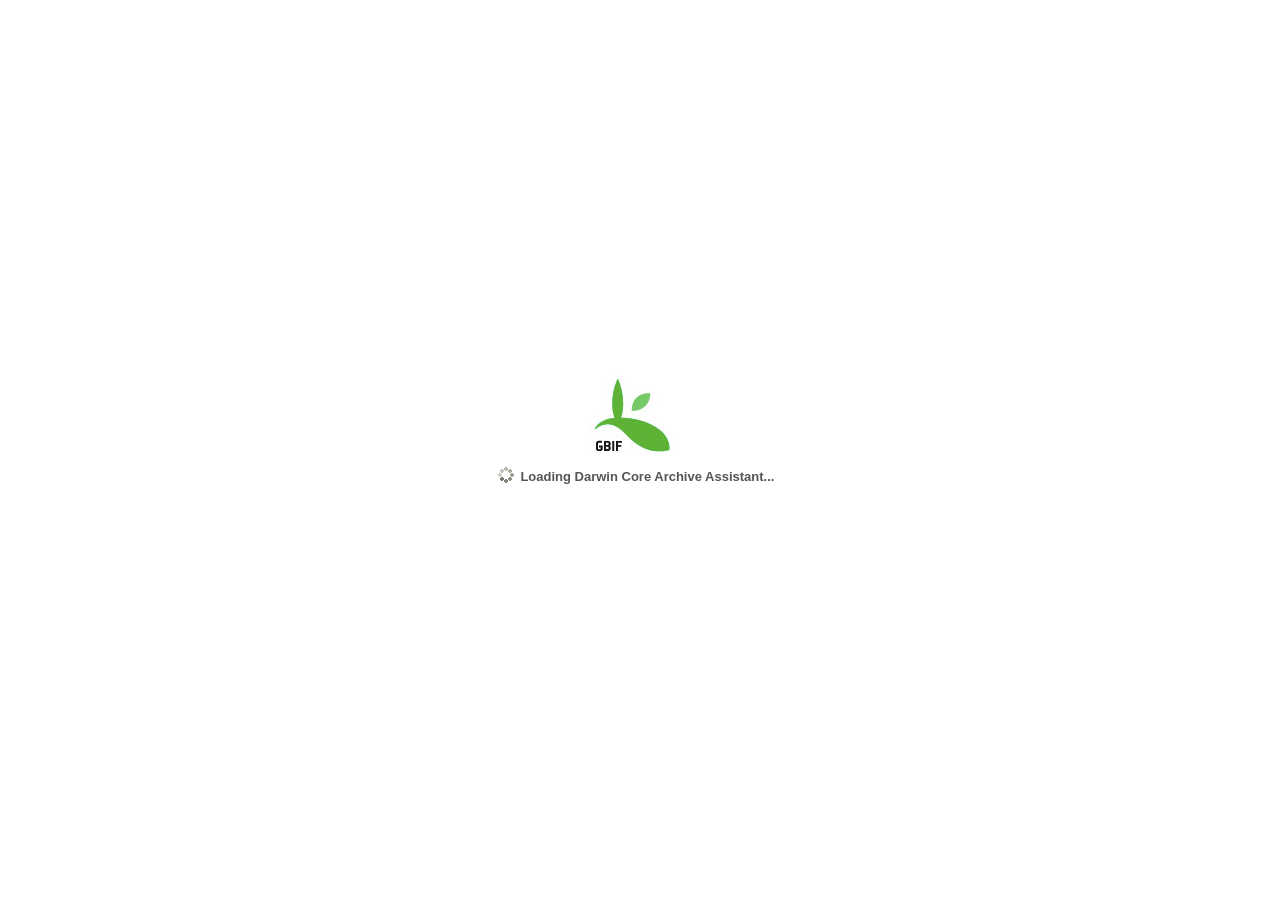
==== commit 12cb0ac9: "- added validation support to meta - added icons - fixed biodiversity typo - fixed load screen to ne" ====
--- a/index.html
+++ b/index.html
@@ -1,30 +1,30 @@
-<html>
-	<head>
-		<title>GBIF - MetaMaker</title>	
-		<meta name="ROBOTS" content="INDEX, FOLLOW">
-		<meta http-equiv="Content-Type" content="text/html; charset=utf-8" />
-		<meta name="keywords" content="" />
-		<meta name="description" content="" />
-	
-		<style type="text/css">
-			#loading-mask {	position:absolute; left:0; top:0; width:100%; height:100%;	z-index:20000; background-color:white; }
-			#loading { position:absolute;	left:43%; top:40%; padding:2px; z-index:20002; height:auto; }
-			#loading img { margin-bottom:5px; }
-			#loading .loading-indicator{ background:white; color:#555;	font:bold 13px tahoma,arial,helvetica; padding:10px;	margin:0;	text-align:center; height:auto;	}
-		</style>
-	</head>
-<body>
-	<div id="loading-mask"></div>
-	<div id="loading">
-		<div class="loading-indicator"><img src="resources/images/gbif.jpg" style="margin-right:8px;" align="absmiddle"/><br/><img src="resources/images/default/grid/loading.gif" style="margin-right:6px;" align="absmiddle"/><span id="loading-msg">Loading MetaMaker...</span></div>
-	</div>
-
-	<link rel="stylesheet" type="text/css" href="http://extjs.cachefly.net/ext-3.2.0/resources/css/ext-all.css" />
-	<link rel="stylesheet" type="text/css" href="resources/css/xtheme-gray.css" />
-	<link rel="stylesheet" type="text/css" href="resources/css/style.css" />
-
-	<script type="text/javascript" src="http://extjs.cachefly.net/ext-3.2.0/adapter/ext/ext-base.js"></script>
-	<script type="text/javascript" src="http://extjs.cachefly.net/ext-3.2.0/ext-all.js"></script>
-	<script type="text/javascript" src="resources/js/GBIF.MetaMaker.MetaMaker.js"></script>
-</body>
+<html>
+	<head>
+		<title>GBIF - Darwin Core Archive Assistant</title>	
+		<meta name="ROBOTS" content="INDEX, FOLLOW">
+		<meta http-equiv="Content-Type" content="text/html; charset=utf-8" />
+		<meta name="keywords" content="metamaker, dwca, dwc-a, darwin core archive, meta maker" />
+		<meta name="description" content="" />
+	
+		<style type="text/css">
+			#loading-mask {	position:absolute; left:0; top:0; width:100%; height:100%;	z-index:20000; background-color:white; }
+			#loading { position:absolute;	left:38%; top:40%; padding:2px; z-index:20002; height:auto; }
+			#loading img { margin-bottom:5px; }
+			#loading .loading-indicator{ background:white; color:#555;	font:bold 13px tahoma,arial,helvetica; padding:10px;	margin:0;	text-align:center; height:auto;	}
+		</style>
+	</head>
+<body>
+	<div id="loading-mask"></div>
+	<div id="loading">
+		<div class="loading-indicator"><img src="resources/images/gbif.jpg" style="margin-right:8px;" align="absmiddle"/><br/><img src="resources/images/default/grid/loading.gif" style="margin-right:6px;" align="absmiddle"/><span id="loading-msg">Loading Darwin Core Archive Assistant...</span></div>
+	</div>
+
+	<link rel="stylesheet" type="text/css" href="http://extjs.cachefly.net/ext-3.2.0/resources/css/ext-all.css" />
+	<link rel="stylesheet" type="text/css" href="resources/css/xtheme-gray.css" />
+	<link rel="stylesheet" type="text/css" href="resources/css/style.css" />
+
+	<script type="text/javascript" src="http://extjs.cachefly.net/ext-3.2.0/adapter/ext/ext-base.js"></script>
+	<script type="text/javascript" src="http://extjs.cachefly.net/ext-3.2.0/ext-all.js"></script>
+	<script type="text/javascript" src="resources/js/GBIF.MetaMaker.MetaMaker.js"></script>
+</body>
 </html>
--- a/resources/css/style.css
+++ b/resources/css/style.css
@@ -1,213 +1,244 @@
-
-.meta {
-	font-size: 12px
-}
-
-.header {
-}
-
-.about {
-	padding: 10px;
-	font-family: Arial, Helvetica, sans-serif;
-	font-size: 12px;
-}
-
-.about blockquote {
-	display: block;
-	margin-left: 40px;
-}
-
-.definition:nth-child(even) {
-	background-color:#FFFFFF;
-	border:thin solid #CCCCCC;
-	margin-bottom:5px;
-	padding:5px;
-}
-
-.definition:nth-child(odd) {
-	background-color:#F3F3F3;
-	border:thin solid #F3F3F3;
-	margin-bottom:5px;
-	padding:5px;
-}
-
-.about ul {
-	margin-left: 40px;
-	list-style: circle;
-}
-
-.about li {
-	display: list-item;	
-	margin-top: 5px;
-}
-
-.glossary-header{
-	background-color: #FFFFFF;	
-}
-
-.gbif {
-	float: left;
-	margin-left: 15px;
-}
-
-.header-text {
-	font-family: Arial, Helvetica, sans-serif;
-	padding-top: 40px;
-}
-
-
-.refLinksWrapper {
-	height: 0px;
-	overflow: hidden;
-}
-
-.refArrowClosed {
-	background-image: url(../images/default/tree/arrows.gif);
-	cursor: pointer;
-	background-repeat: no-repeat;
-	border:0 none;
-	height:18px;
-	margin:0;
-	padding:0;
-	vertical-align: top;
-	width:16px;	
-	-moz-user-select: none;
-	-moz-background-clip:border;
-	-moz-background-inline-policy:continuous;
-	-moz-background-origin:padding;
-/*	background:transparent none no-repeat scroll 0 0;	*/
-}
-
-.refArrowOpen {
-	background-position: -16px;
-}
-
-.linkTxt {
-	font-size: 12px;
-}
-
-.info {
-	padding: 10px;
-	font-family: Arial, Helvetica, sans-serif;
-	font-size: 14px;
-	background-color: #FAFAFA;
-}
-
-.terms {
-	padding: 10px;
-	font-family: Arial, Helvetica, sans-serif;
-	font-size: 14px;
-}
-
-.highlight1 {
-	background-color: #0F0;
-}
-.highlight2 {
-	background-color: #FF6;
-}
-.highlight3 {
-	background-color: #C9F;
-}
-.highlight4 {
-	background-color: #CFF;
-}
-.highlight5 {
-	background-color: #6FF;
-}
-
-.iconText {
-  background-image:url(../images/icons/page_white_text.png) !important;
-}
-
-.iconTextSyn {
-  background-image:url(../images/icons/page_white_text_syn.png) !important;
-}
-
-.iconAbout {
-  background-image:url(../images/icons/information.png) !important;
-}
-
-.iconSearch {
-  background-image:url(../images/icons/magnifier.png) !important;
-}
-
-.iconBook {
-  background-image:url(../images/icons/book.png) !important;
-}
-
-.iconBookOpen {
-  background-image:url(../images/icons/book_open.png) !important;
-}
-
-.iconPageWhiteCode {
-	background-image:url(../images/icons/page_white_code.png) !important;
-}
-
-.section {
-	margin-top: 10px;
-}
-
-.section b {
-	font-weight: bold;
-}
-
-.termRow {
-	border: thin solid #060;
-	padding: 5px;
-	background-color: #F3F3F3;
-	margin-top: 10px;
-}
-
-.relatedWrapper ul {
-	list-style-image: url(../images/icons/page_white_text.png);
-	margin-left: 10px;
-	list-style-position:inside;
-}
-
-.relatedWrapper {
-	margin: 10px 0 0 10px;
-	padding-left: 3px;
-	font-size: 12px;
-}
-
-.codeStatus {
-	font-size: 12px;
-	font-style: italic;
-}
-
-.refLink {
-	color:#060;
-	font-style: italic;
-	font-size: 11px;
-	margin-top: 5px;
-}
-
-em {
-	font-style: italic;
-}
-
-a:link {
-	color: #090;
-}
-a:visited {
-	color: #090;
-}
-a:hover {
-	color: #900;
-}
-a:active {
-	color: #090;
-}
-
-.x-tree-node .x-tree-selected {
-	background-color: #5D5 !important;
-}
-
-.x-form-focus, textarea.x-form-focus {
-	border-color:#090 !important;
-}
-
-.x-layout-collapsed {
-	background-color:#070;
-	border-color:#070;
+
+.meta {
+	font-size: 12px
+}
+
+.header {
+}
+
+.about {
+	padding: 10px;
+	font-family: Arial, Helvetica, sans-serif;
+	font-size: 12px;
+}
+
+.about blockquote {
+	display: block;
+	margin-left: 40px;
+}
+
+.definition:nth-child(even) {
+	background-color:#FFFFFF;
+	border:thin solid #CCCCCC;
+	margin-bottom:5px;
+	padding:5px;
+}
+
+.definition:nth-child(odd) {
+	background-color:#F3F3F3;
+	border:thin solid #F3F3F3;
+	margin-bottom:5px;
+	padding:5px;
+}
+
+.about ul {
+	margin-left: 40px;
+	list-style: circle;
+}
+
+.about li {
+	display: list-item;	
+	margin-top: 5px;
+}
+
+.glossary-header{
+	background-color: #FFFFFF;	
+}
+
+.gbif {
+	float: left;
+	margin-left: 15px;
+}
+
+.header-text {
+	font-family: Arial, Helvetica, sans-serif;
+	padding-top: 40px;
+}
+
+
+.refLinksWrapper {
+	height: 0px;
+	overflow: hidden;
+}
+
+.refArrowClosed {
+	background-image: url(../images/default/tree/arrows.gif);
+	cursor: pointer;
+	background-repeat: no-repeat;
+	border:0 none;
+	height:18px;
+	margin:0;
+	padding:0;
+	vertical-align: top;
+	width:16px;	
+	-moz-user-select: none;
+	-moz-background-clip:border;
+	-moz-background-inline-policy:continuous;
+	-moz-background-origin:padding;
+/*	background:transparent none no-repeat scroll 0 0;	*/
+}
+
+.refArrowOpen {
+	background-position: -16px;
+}
+
+.linkTxt {
+	font-size: 12px;
+}
+
+.info {
+	padding: 10px;
+	font-family: Arial, Helvetica, sans-serif;
+	font-size: 14px;
+	background-color: #FAFAFA;
+}
+
+.terms {
+	padding: 10px;
+	font-family: Arial, Helvetica, sans-serif;
+	font-size: 14px;
+}
+
+.highlight1 {
+	background-color: #0F0;
+}
+.highlight2 {
+	background-color: #FF6;
+}
+.highlight3 {
+	background-color: #C9F;
+}
+.highlight4 {
+	background-color: #CFF;
+}
+.highlight5 {
+	background-color: #6FF;
+}
+
+.iconText {
+  background-image:url(../images/icons/page_white_text.png) !important;
+}
+
+.iconSpacer {
+  background-image:url(../images/icons/textfield.png) !important;
+}
+
+.iconSave {
+  background-image:url(../images/icons/page_save.png) !important;
+}
+
+.iconValidate {
+  background-image:url(../images/icons/page_gear.png) !important;
+}
+
+.iconTextSyn {
+  background-image:url(../images/icons/page_white_text_syn.png) !important;
+}
+
+.iconAbout {
+  background-image:url(../images/icons/information.png) !important;
+}
+
+.iconSearch {
+  background-image:url(../images/icons/magnifier.png) !important;
+}
+
+.iconBook {
+  background-image:url(../images/icons/book.png) !important;
+}
+
+.iconBookOpen {
+  background-image:url(../images/icons/book_open.png) !important;
+}
+
+.iconPageWhiteCode {
+	background-image:url(../images/icons/page_white_code.png) !important;
+}
+
+.section {
+	margin-top: 10px;
+}
+
+.section b {
+	font-weight: bold;
+}
+
+.termRow {
+	border: thin solid #060;
+	padding: 5px;
+	background-color: #F3F3F3;
+	margin-top: 10px;
+}
+
+.relatedWrapper ul {
+	list-style-image: url(../images/icons/page_white_text.png);
+	margin-left: 10px;
+	list-style-position:inside;
+}
+
+.relatedWrapper {
+	margin: 10px 0 0 10px;
+	padding-left: 3px;
+	font-size: 12px;
+}
+
+.codeStatus {
+	font-size: 12px;
+	font-style: italic;
+}
+
+.refLink {
+	color:#060;
+	font-style: italic;
+	font-size: 11px;
+	margin-top: 5px;
+}
+
+em {
+	font-style: italic;
+}
+
+a:link {
+	color: #090;
+}
+a:visited {
+	color: #090;
+}
+a:hover {
+	color: #900;
+}
+a:active {
+	color: #090;
+}
+
+.x-tree-node .x-tree-selected {
+	background-color: #5D5 !important;
+}
+
+.x-form-focus, textarea.x-form-focus {
+	border-color:#090 !important;
+}
+
+.x-layout-collapsed {
+	background-color:#070;
+	border-color:#070;
+}
+
+.x-tree-node-disabled{
+	background-color: #E4FCE0;
+	-moz-opacity: 100;
+  opacity: 100;
+  filter: alpha(opacity=100);
+}
+
+.x-tree-node .x-tree-node-disabled a span{
+	color:black !important;
+}
+
+.row-required {
+	background-color: #E4FCE0;
+}
+
+.row-spacer {
+	background-color: #FFC;
 }
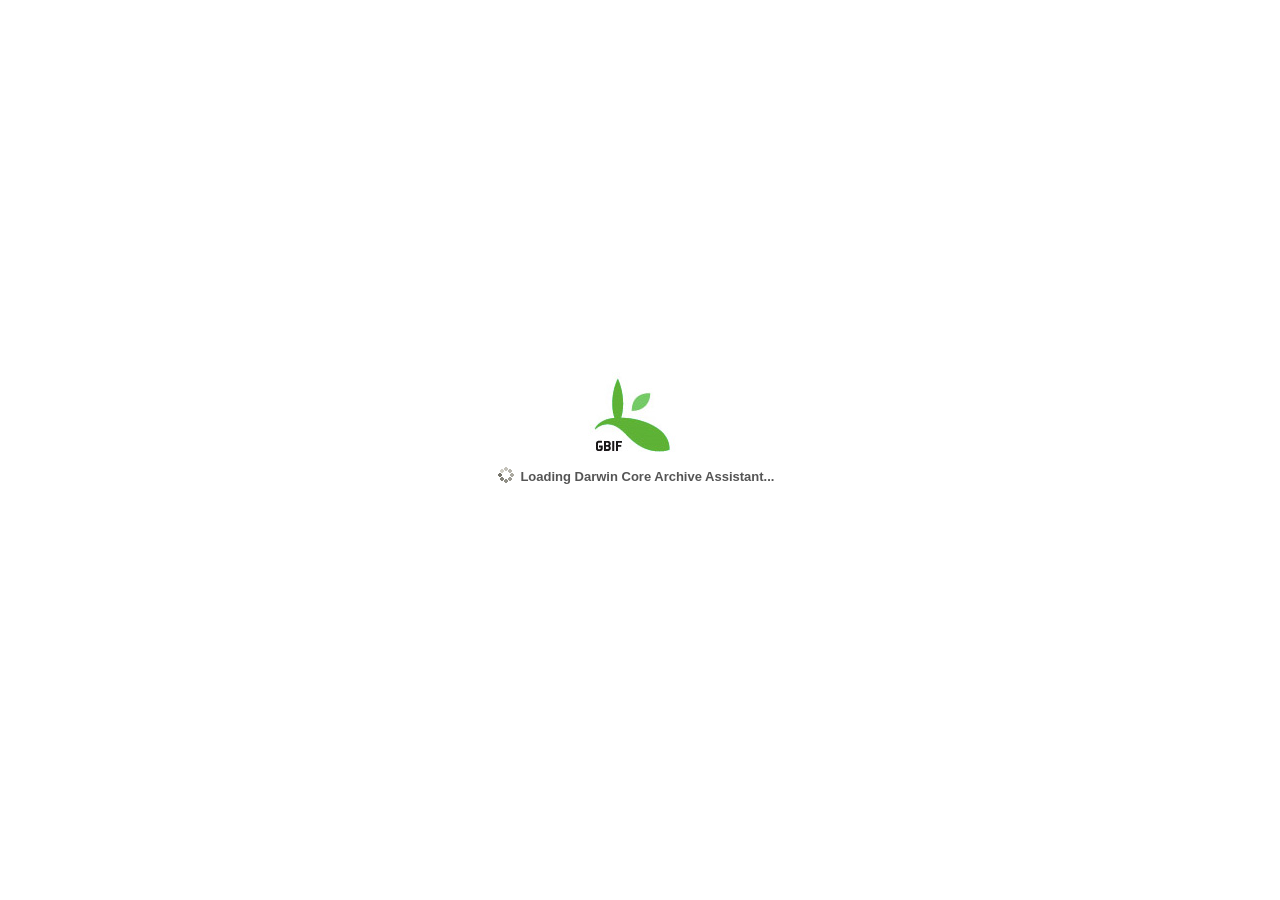
==== commit becc5597: "- added Google Analytics for GBIF id" ====
--- a/index.html
+++ b/index.html
@@ -1,6 +1,6 @@
 <html>
 	<head>
-		<title>GBIF - Darwin Core Archive Assistant</title>	
+		<title>GBIF - Darwin Core Archive Assistant v1.1</title>
 		<meta name="ROBOTS" content="INDEX, FOLLOW">
 		<meta http-equiv="Content-Type" content="text/html; charset=utf-8" />
 		<meta name="keywords" content="metamaker, dwca, dwc-a, darwin core archive, meta maker" />
@@ -26,5 +26,14 @@
 	<script type="text/javascript" src="http://extjs.cachefly.net/ext-3.2.0/adapter/ext/ext-base.js"></script>
 	<script type="text/javascript" src="http://extjs.cachefly.net/ext-3.2.0/ext-all.js"></script>
 	<script type="text/javascript" src="resources/js/GBIF.MetaMaker.MetaMaker.js"></script>
+	<script type="text/javascript">
+   var gaJsHost = (("https:" == document.location.protocol) ? "https://ssl." : "http://www.");
+   document.write(unescape("%3Cscript src='" + gaJsHost + "google-analytics.com/ga.js' type='text/javascript'%3E%3C/script%3E"));
+  </script>
+  <script type="text/javascript">
+   var pageTracker = _gat._getTracker("UA-18593842-1");
+   pageTracker._initData();
+   pageTracker._trackPageview();
+  </script>  
 </body>
 </html>
--- a/resources/css/style.css
+++ b/resources/css/style.css
@@ -138,11 +138,15 @@
 .iconAbout {
   background-image:url(../images/icons/information.png) !important;
 }
-
+.iconReset{
+	background-image:url(../images/icons/refresh.gif) !important;
+}
 .iconSearch {
   background-image:url(../images/icons/magnifier.png) !important;
 }
-
+.iconLoad{
+	background-image:url(../images/icons/page.png) !important;
+}
 .iconBook {
   background-image:url(../images/icons/book.png) !important;
 }
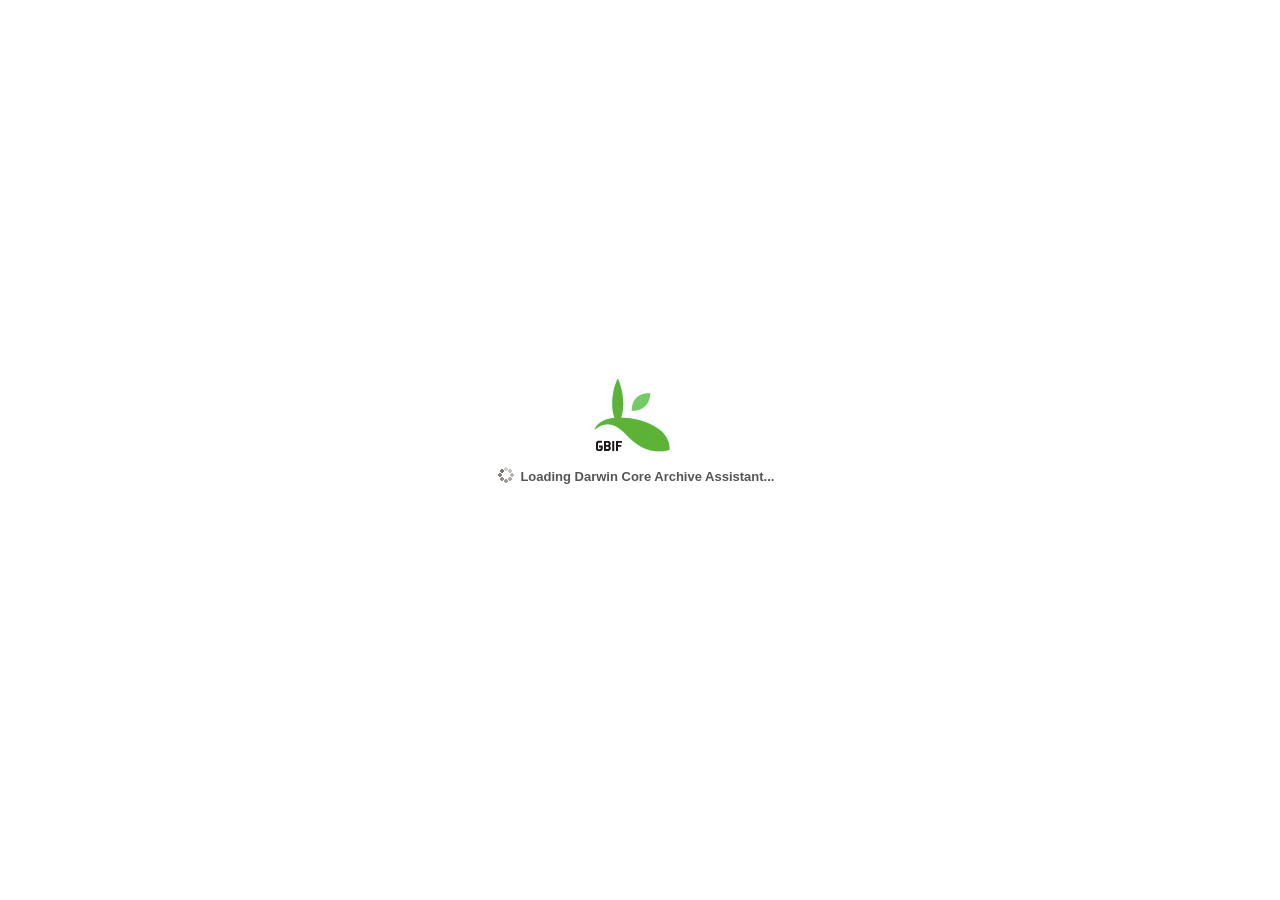
==== commit dd100b64: "upgraded Ext Lib to 3.4.0" ====
--- a/index.html
+++ b/index.html
@@ -19,12 +19,12 @@
 		<div class="loading-indicator"><img src="resources/images/gbif.jpg" style="margin-right:8px;" align="absmiddle"/><br/><img src="resources/images/default/grid/loading.gif" style="margin-right:6px;" align="absmiddle"/><span id="loading-msg">Loading Darwin Core Archive Assistant...</span></div>
 	</div>
 
-	<link rel="stylesheet" type="text/css" href="http://extjs.cachefly.net/ext-3.2.0/resources/css/ext-all.css" />
+	<link rel="stylesheet" type="text/css" href="http://extjs.cachefly.net/ext-3.4.0/resources/css/ext-all.css" />
 	<link rel="stylesheet" type="text/css" href="resources/css/xtheme-gray.css" />
 	<link rel="stylesheet" type="text/css" href="resources/css/style.css" />
 
-	<script type="text/javascript" src="http://extjs.cachefly.net/ext-3.2.0/adapter/ext/ext-base.js"></script>
-	<script type="text/javascript" src="http://extjs.cachefly.net/ext-3.2.0/ext-all.js"></script>
+	<script type="text/javascript" src="http://extjs.cachefly.net/ext-3.4.0/adapter/ext/ext-base.js"></script>
+	<script type="text/javascript" src="http://extjs.cachefly.net/ext-3.4.0/ext-all.js"></script>
 	<script type="text/javascript" src="resources/js/GBIF.MetaMaker.MetaMaker.js"></script>
 	<script type="text/javascript">
    var gaJsHost = (("https:" == document.location.protocol) ? "https://ssl." : "http://www.");
